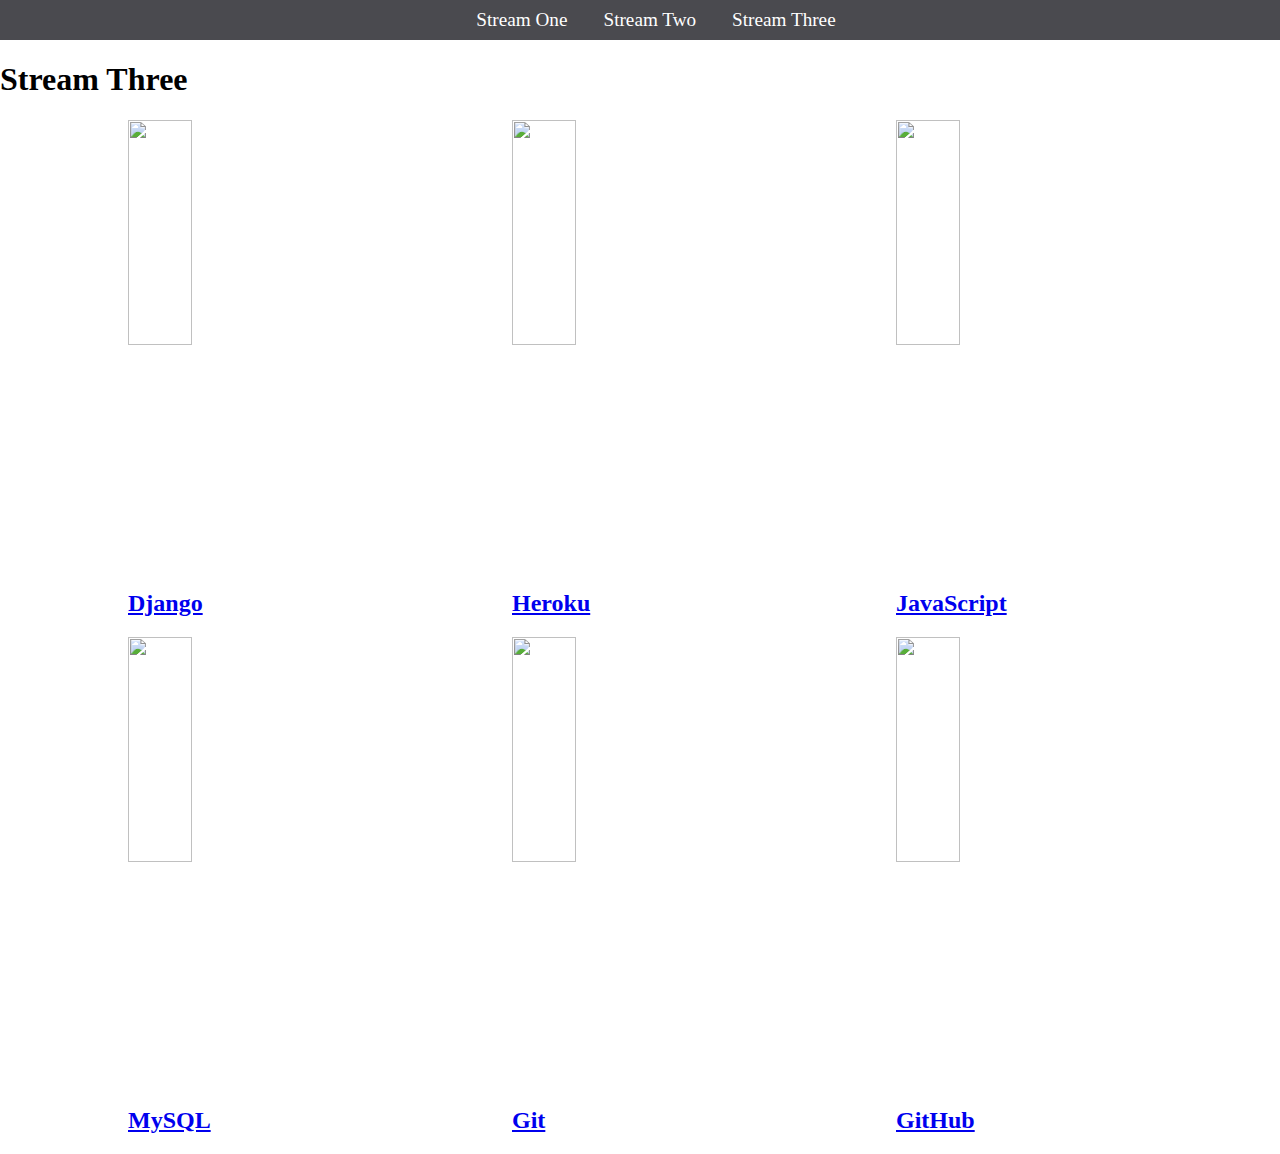
==== stream-three.html @ c7c2b1e0 "Initial commit" ====
<htlm>
	<head>
		<title>Hello World</title>
		<link rel="stylesheet" href="css/style.css" type="text/css" />
	</head>
	
	<body>
		<nav>
			<ul>
				<li><a href="stream-one.html">Stream One</a></li>
				<li><a href="stream-two.html">Stream Two</a></li>
				<li><a href="stream-three.html">Stream Three</a></li>
					
			</ul>
		</nav>
		<h1>Stream Three</h1>
		<div class="card">
			<a href="https://en.wikipedia.org/wiki/Django_(web_framework)">
				<img src="https://upload.wikimedia.org/wikipedia/commons/7/75/Django_logo.svg"/>
				<h2>Django</h2>
			</a>
			</div>
			
			<div class="card">
			<a href="https://en.wikipedia.org/wiki/Heroku">
				<img src="https://upload.wikimedia.org/wikipedia/en/a/a9/Heroku_logo.png" />
				<h2>Heroku</h2>
			</a>
		</div>
		
		<div class="card">
			<a href="https://en.wikipedia.org/wiki/JavaScript">
				<img src="https://upload.wikimedia.org/wikipedia/commons/6/6a/JavaScript-logo.png" />
				<h2>JavaScript</h2>
			</a>
		</div>
		<div class="card">
			<a href="https://en.wikipedia.org/wiki/MySQL">
				<img src="https://upload.wikimedia.org/wikipedia/en/6/62/MySQL.svg" />
				<h2>MySQL</h2>
			</a>
		</div>
		<div class="card">
			<a href="https://en.wikipedia.org/wiki/Git">
				<img src="https://upload.wikimedia.org/wikipedia/commons/e/e0/Git-logo.svg" />
				<h2>Git</h2>
			</a>
		</div>
		<div class="card">
			<a href="https://en.wikipedia.org/wiki/GitHub">
				<img src="https://upload.wikimedia.org/wikipedia/commons/2/24/GitHub_logo_2013_padded.svg" />
				<h2>GitHub</h2>
			</a>
		</div>
	</body>
	
</htlm>
---- css/style.css ----
body {
    margin: 0;
    padding: 0;
    font-family: 'oswall', 'sans-serif';
}

nav ul {
    list-style: none;
    background-color: #4a4a4f;
    text-align: center;
    margin: 0;
    padding: 0;
    }
    
    nav li {
        font-size: 1.2em;
        line-height: 40px;
        height: 40px;
        display: inline-block;
        margin-left: 2.5%;
        }
    
    nav a {
        text-decoration: none;
        color: #ffffff;
        display: block;
        }
        
    nav a:hover {
        background-color: #ffffff;
        color: #4a4a4f;
        
    }    
            
    .card {
        float: left;
        width: 20%;
        margin-left: 10%;
    }
    
    car a {
        text-align: center;
    }
    
    img {
        width: 50%;
    }
    
    hi {
        text-align: center;
    }
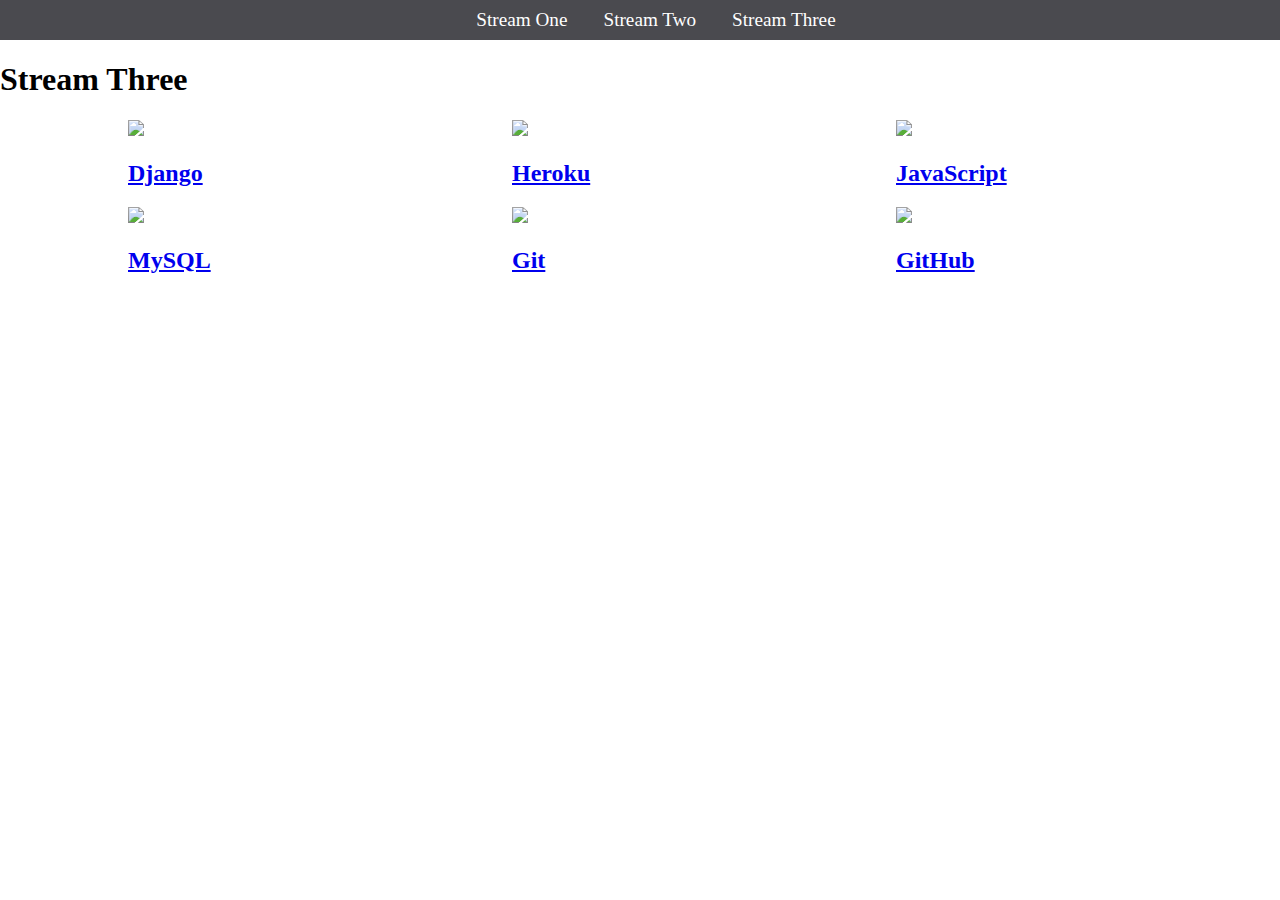
==== commit a94e7555: "Add html and css" ====
--- a/stream-three.html
+++ b/stream-three.html
@@ -1,4 +1,5 @@
-<htlm>
+<!DOCTYPE html>
+<html>
 	<head>
 		<title>Hello World</title>
 		<link rel="stylesheet" href="css/style.css" type="text/css" />
@@ -7,7 +8,7 @@
 	<body>
 		<nav>
 			<ul>
-				<li><a href="stream-one.html">Stream One</a></li>
+				<li><a href="index.html">Stream One</a></li>
 				<li><a href="stream-two.html">Stream Two</a></li>
 				<li><a href="stream-three.html">Stream Three</a></li>
 					
@@ -54,4 +55,4 @@
 		</div>
 	</body>
 	
-</htlm>+</html>--- a/css/style.css
+++ b/css/style.css
@@ -1,51 +1,101 @@
 body {
+
     margin: 0;
+
     padding: 0;
+
     font-family: 'oswall', 'sans-serif';
+
 }
 
+
+
 nav ul {
+
     list-style: none;
+
     background-color: #4a4a4f;
+
     text-align: center;
+
     margin: 0;
+
     padding: 0;
+
     }
+
     
+
     nav li {
+
         font-size: 1.2em;
+
         line-height: 40px;
+
         height: 40px;
+
         display: inline-block;
+
         margin-left: 2.5%;
+
         }
+
     
+
     nav a {
+
         text-decoration: none;
+
         color: #ffffff;
+
         display: block;
+
         }
+
         
+
     nav a:hover {
+
         background-color: #ffffff;
+
         color: #4a4a4f;
+
         
+
     }    
+
             
+
     .card {
+
         float: left;
+
         width: 20%;
+
         margin-left: 10%;
+
     }
+
     
+
     car a {
+
         text-align: center;
+
     }
+
     
+
     img {
+
         width: 50%;
+
     }
+
     
+
     hi {
+
         text-align: center;
+
     }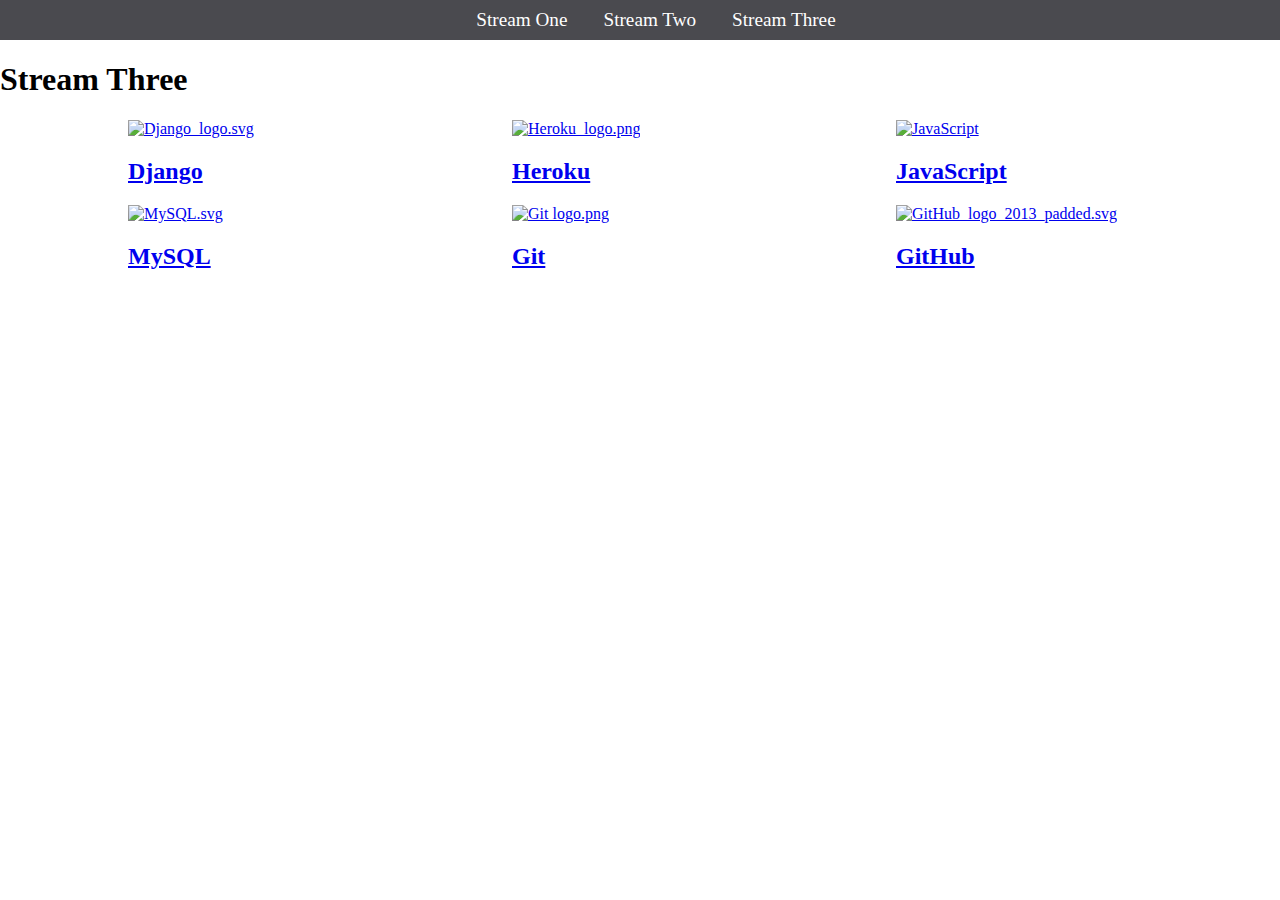
==== commit ce573890: "Add stream two and three" ====
--- a/stream-three.html
+++ b/stream-three.html
@@ -17,39 +17,39 @@
 		<h1>Stream Three</h1>
 		<div class="card">
 			<a href="https://en.wikipedia.org/wiki/Django_(web_framework)">
-				<img src="https://upload.wikimedia.org/wikipedia/commons/7/75/Django_logo.svg"/>
+				<img src="https://upload.wikimedia.org/wikipedia/commons/7/75/Django_logo.svg" alt="Django_logo.svg"/>
 				<h2>Django</h2>
 			</a>
 			</div>
 			
 			<div class="card">
 			<a href="https://en.wikipedia.org/wiki/Heroku">
-				<img src="https://upload.wikimedia.org/wikipedia/en/a/a9/Heroku_logo.png" />
+				<img src="https://upload.wikimedia.org/wikipedia/en/a/a9/Heroku_logo.png" alt="Heroku_logo.png" />
 				<h2>Heroku</h2>
 			</a>
 		</div>
 		
 		<div class="card">
 			<a href="https://en.wikipedia.org/wiki/JavaScript">
-				<img src="https://upload.wikimedia.org/wikipedia/commons/6/6a/JavaScript-logo.png" />
+				<img src="https://upload.wikimedia.org/wikipedia/commons/6/6a/JavaScript-logo.png"  alt="JavaScript" />
 				<h2>JavaScript</h2>
 			</a>
 		</div>
 		<div class="card">
 			<a href="https://en.wikipedia.org/wiki/MySQL">
-				<img src="https://upload.wikimedia.org/wikipedia/en/6/62/MySQL.svg" />
+				<img src="https://upload.wikimedia.org/wikipedia/en/6/62/MySQL.svg" alt="MySQL.svg" />
 				<h2>MySQL</h2>
 			</a>
 		</div>
 		<div class="card">
 			<a href="https://en.wikipedia.org/wiki/Git">
-				<img src="https://upload.wikimedia.org/wikipedia/commons/e/e0/Git-logo.svg" />
+				<img src="https://upload.wikimedia.org/wikipedia/commons/e/e0/Git-logo.svg" alt="Git logo.png" />
 				<h2>Git</h2>
 			</a>
 		</div>
 		<div class="card">
 			<a href="https://en.wikipedia.org/wiki/GitHub">
-				<img src="https://upload.wikimedia.org/wikipedia/commons/2/24/GitHub_logo_2013_padded.svg" />
+				<img src="https://upload.wikimedia.org/wikipedia/commons/2/24/GitHub_logo_2013_padded.svg" alt="GitHub_logo_2013_padded.svg" />
 				<h2>GitHub</h2>
 			</a>
 		</div>
